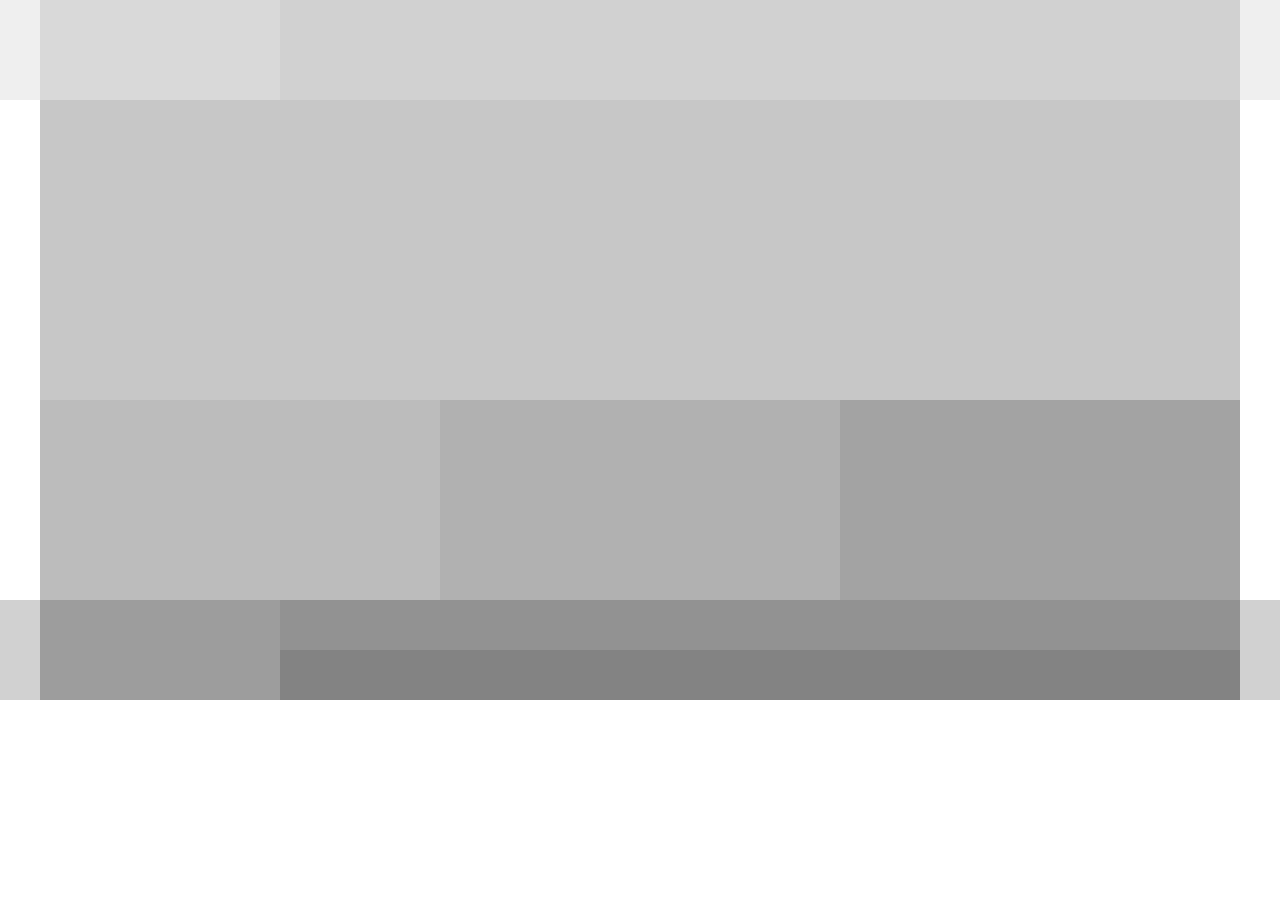
==== webd/index01.html @ e40f8ae2 "view change" ====
<!DOCTYPE html>
<html lang="ko">
<head>
    <meta charset="UTF-8">
    <meta http-equiv="X-UA-Compatible" content="IE=edge">
    <meta name="viewport" content="width=device-width, initial-scale=1.0">
    <title>웹디 B-1</title>
    <style>
        * {
            margin: 0;
            padding: 0;
        }
        #wrap {
            width: 100%;
        }
        #haeader {
            width: 100%;
            background-color: #efefef;
        }
        #haeader .header_container {
            width: 1200px;
            margin: 0 auto;
            display: flex;
        }
        #haeader .header_container .logo {
            width: 20%;
            height: 100px;
            background-color: #d9d9d9;
        }
        #haeader .header_container .nav {
            width: 80%;
            height: 100px;
            background-color: #d1d1d1;
        }
        #slider {
            width: 1200px;
            height: 300px;
            margin: 0 auto;
            background-color: #c7c7c7;
        }
        #contents {
            width: 1200px;
            margin: 0 auto;
            display: flex;
        }
        #contents .content1 {
            width: 33.3333%;
            height: 200px;
            background-color: #bcbcbc;
        }
        #contents .content2 {
            width: 33.3333%;
            height: 200px;
            background-color: #b1b1b1;
        }
        #contents .content3 {
            width: 33.3333%;
            height: 200px;
            background-color: #a3a3a3;
        }
        #footer {
            width: 100%;
            background-color: #d1d1d1;
        }
        #footer .footer__container {
            width: 1200px;
            margin: 0 auto;
            display: flex;
        }
        #footer .footer__container .footer1 {
            width: 20%;
            height: 100px;
            background-color: #9d9d9d;
        }
        #footer .footer__container .footer2 {
            width: 80%;
        }
        #footer .footer__container .footer2 .footer2-1 {
            width: 100%;
            height: 50px;
            background-color: #929292;
        }
        #footer .footer__container .footer2 .footer2-2 {
            width: 100%;
            height: 50px;
            background-color: #838383;
        }
    </style>
</head>
<body>
    <div id="wrap">
        <header id="haeader">
            <div class="header_container">
                <h1 class="logo"></h1>
                <nav class="nav"></nav>
            </div>
        </header>
        <!-- //haeader -->

        <article id="slider">
        </article>
        <!-- //slider -->

        <main id="contents">
            <section class="content1"></section>
            <section class="content2"></section>
            <section class="content3"></section>
        </main>
        <!-- //contents -->

        <footer id="footer">
            <div class="footer__container">
                <div class="footer1"></div>
                <div class="footer2">
                    <div class="footer2-1"></div>
                    <div class="footer2-2"></div>
                </div>
            </div>
        </footer>
        <!-- //footer -->
    </div>
</body>
</html>
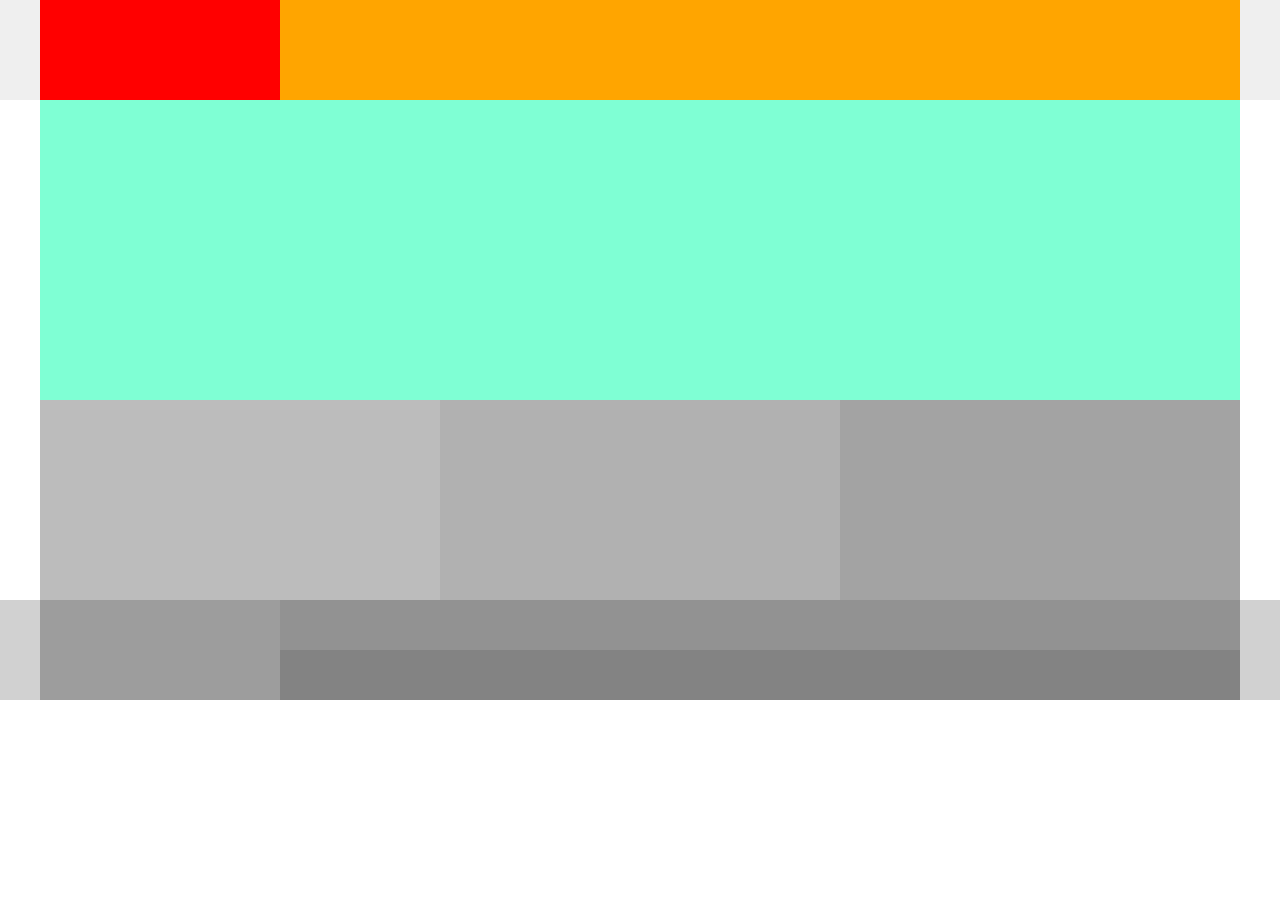
==== commit 4a625130: "change color" ====
--- a/webd/index01.html
+++ b/webd/index01.html
@@ -25,18 +25,18 @@
         #haeader .header_container .logo {
             width: 20%;
             height: 100px;
-            background-color: #d9d9d9;
+            background-color: red;
         }
         #haeader .header_container .nav {
             width: 80%;
             height: 100px;
-            background-color: #d1d1d1;
+            background-color: orange;
         }
         #slider {
             width: 1200px;
             height: 300px;
             margin: 0 auto;
-            background-color: #c7c7c7;
+            background-color: aquamarine;
         }
         #contents {
             width: 1200px;
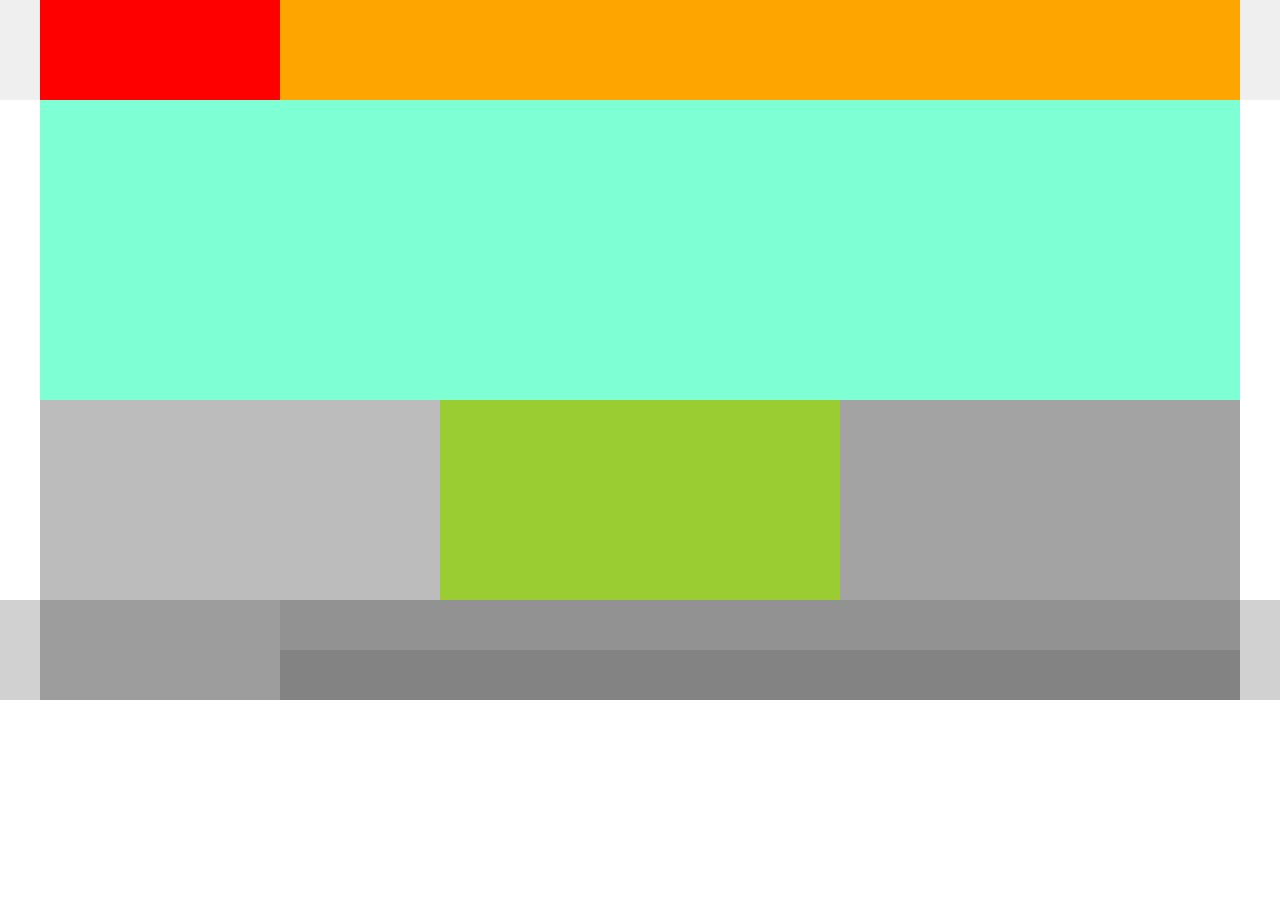
==== commit 72690884: "change color 2" ====
--- a/webd/index01.html
+++ b/webd/index01.html
@@ -51,7 +51,7 @@
         #contents .content2 {
             width: 33.3333%;
             height: 200px;
-            background-color: #b1b1b1;
+            background-color: yellowgreen;
         }
         #contents .content3 {
             width: 33.3333%;
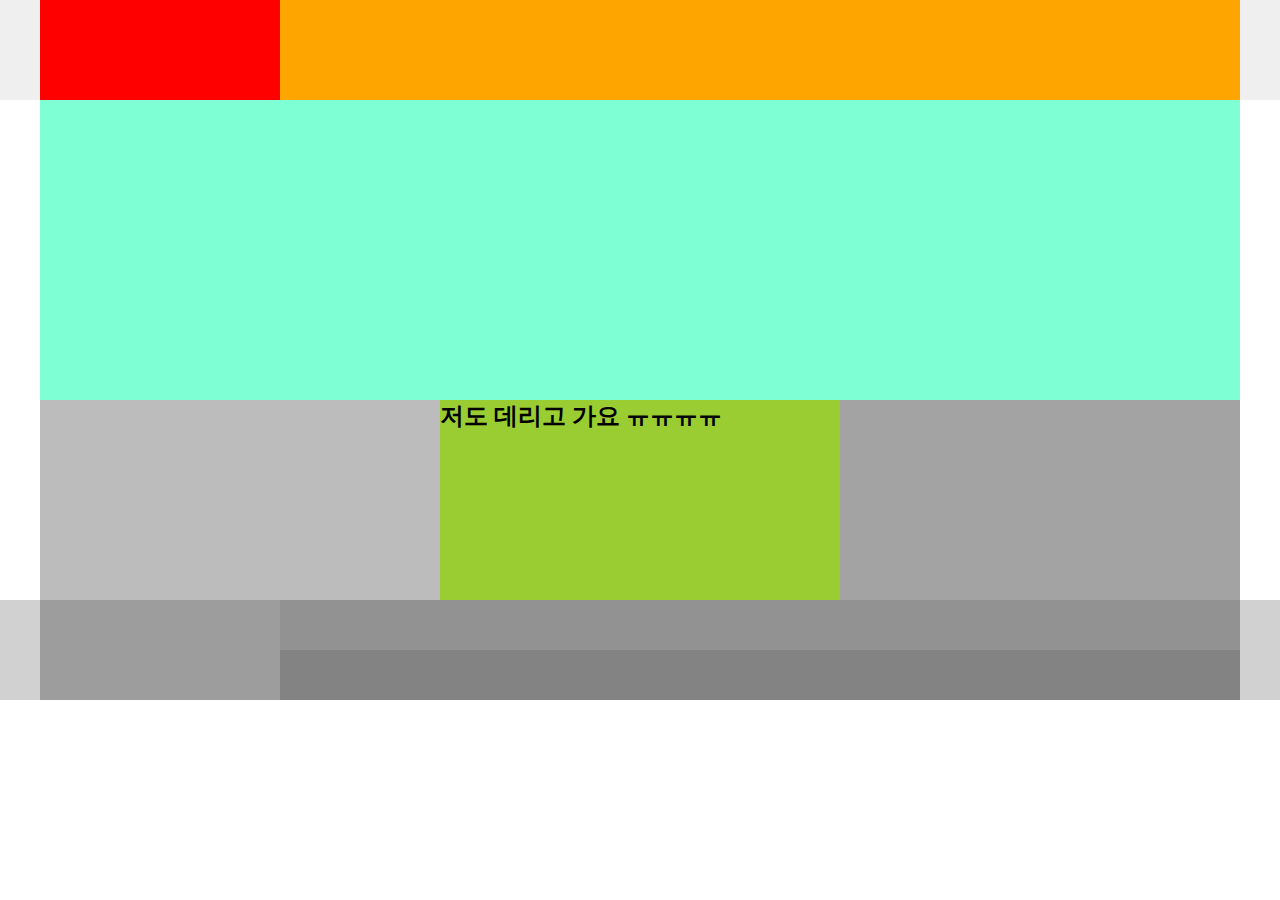
==== commit 7957fcc4: "222" ====
--- a/webd/index01.html
+++ b/webd/index01.html
@@ -103,7 +103,9 @@
 
         <main id="contents">
             <section class="content1"></section>
-            <section class="content2"></section>
+            <section class="content2">
+                <h2>저도 데리고 가요 ㅠㅠㅠㅠ </h2>
+            </section>
             <section class="content3"></section>
         </main>
         <!-- //contents -->
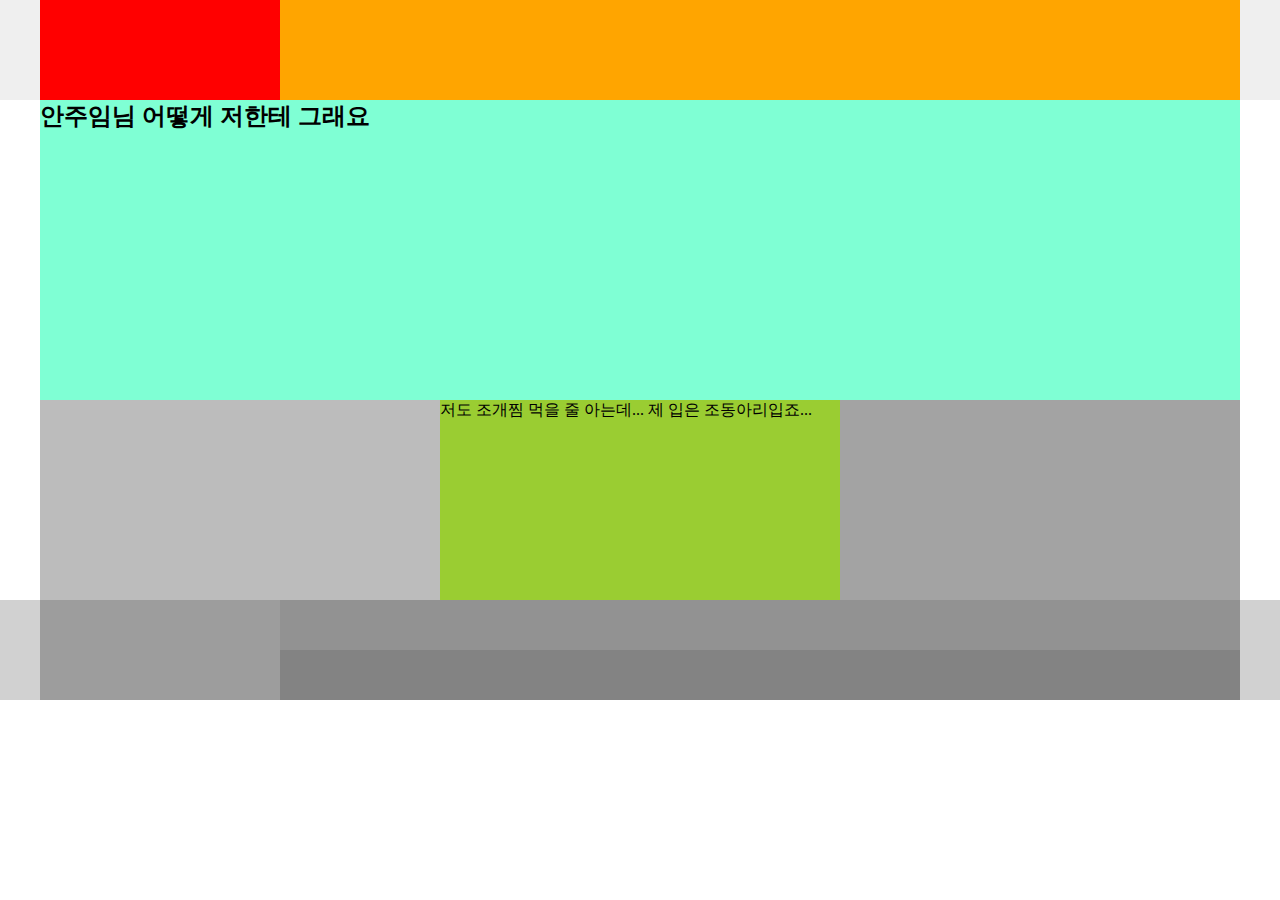
==== commit 15f11679: "3424" ====
--- a/webd/index01.html
+++ b/webd/index01.html
@@ -98,13 +98,14 @@
         <!-- //haeader -->
 
         <article id="slider">
+            <h2>안주임님 어떻게 저한테 그래요</h2>
         </article>
         <!-- //slider -->
 
         <main id="contents">
             <section class="content1"></section>
             <section class="content2">
-                <h2>저도 데리고 가요 ㅠㅠㅠㅠ </h2>
+                저도 조개찜 먹을 줄 아는데... 제 입은 조동아리입죠...
             </section>
             <section class="content3"></section>
         </main>
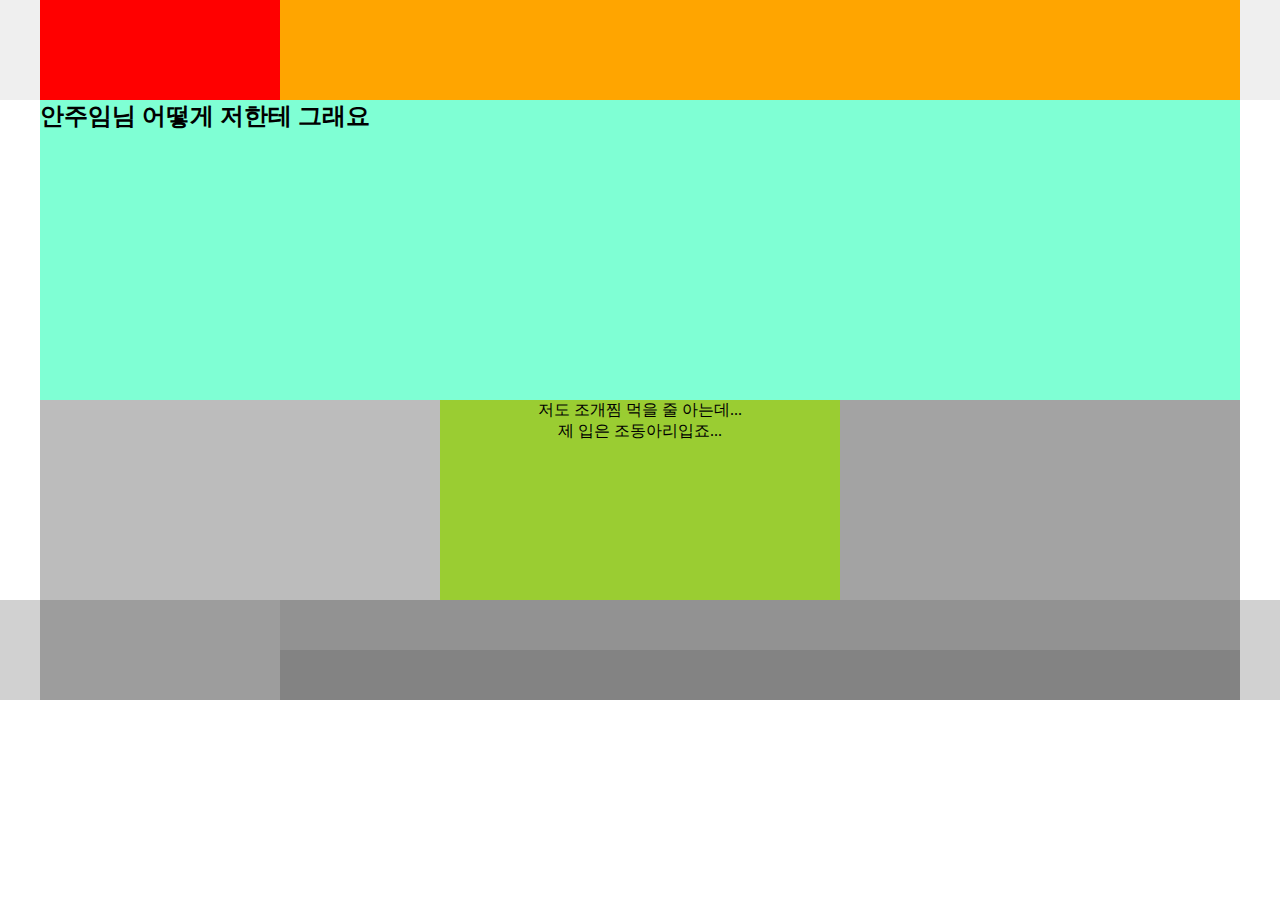
==== commit 12150125: "center" ====
--- a/webd/index01.html
+++ b/webd/index01.html
@@ -42,6 +42,7 @@
             width: 1200px;
             margin: 0 auto;
             display: flex;
+            text-align: center;
         }
         #contents .content1 {
             width: 33.3333%;
@@ -51,6 +52,7 @@
         #contents .content2 {
             width: 33.3333%;
             height: 200px;
+            text-align: center;
             background-color: yellowgreen;
         }
         #contents .content3 {
@@ -105,7 +107,7 @@
         <main id="contents">
             <section class="content1"></section>
             <section class="content2">
-                저도 조개찜 먹을 줄 아는데... 제 입은 조동아리입죠...
+                저도 조개찜 먹을 줄 아는데... <br>제 입은 조동아리입죠...
             </section>
             <section class="content3"></section>
         </main>
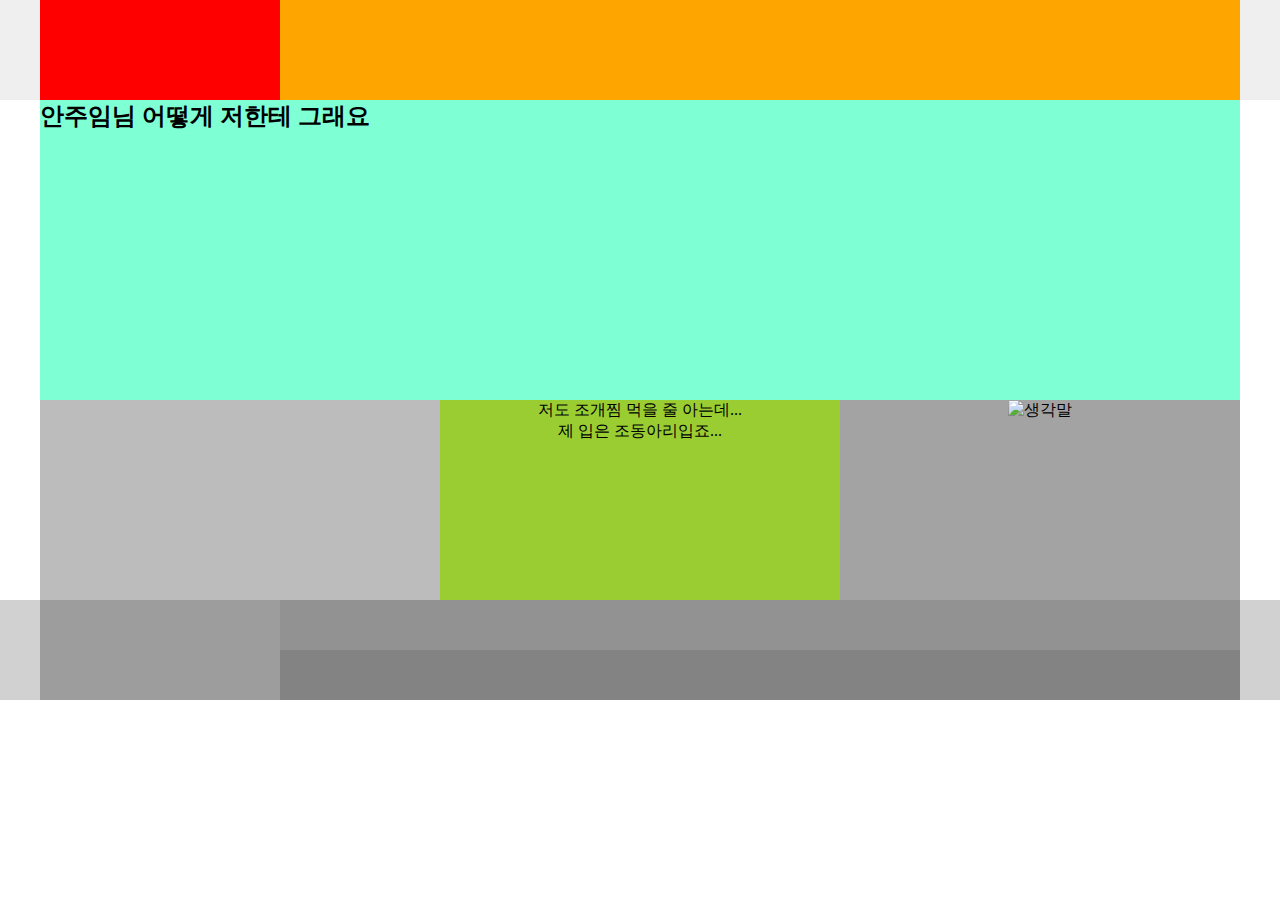
==== commit 6513424a: "imgss" ====
--- a/webd/index01.html
+++ b/webd/index01.html
@@ -109,7 +109,9 @@
             <section class="content2">
                 저도 조개찜 먹을 줄 아는데... <br>제 입은 조동아리입죠...
             </section>
-            <section class="content3"></section>
+            <section class="content3">
+                <img src="\imgs\d96faecd7cfd11b.png" alt="생각말" >
+            </section>
         </main>
         <!-- //contents -->
 
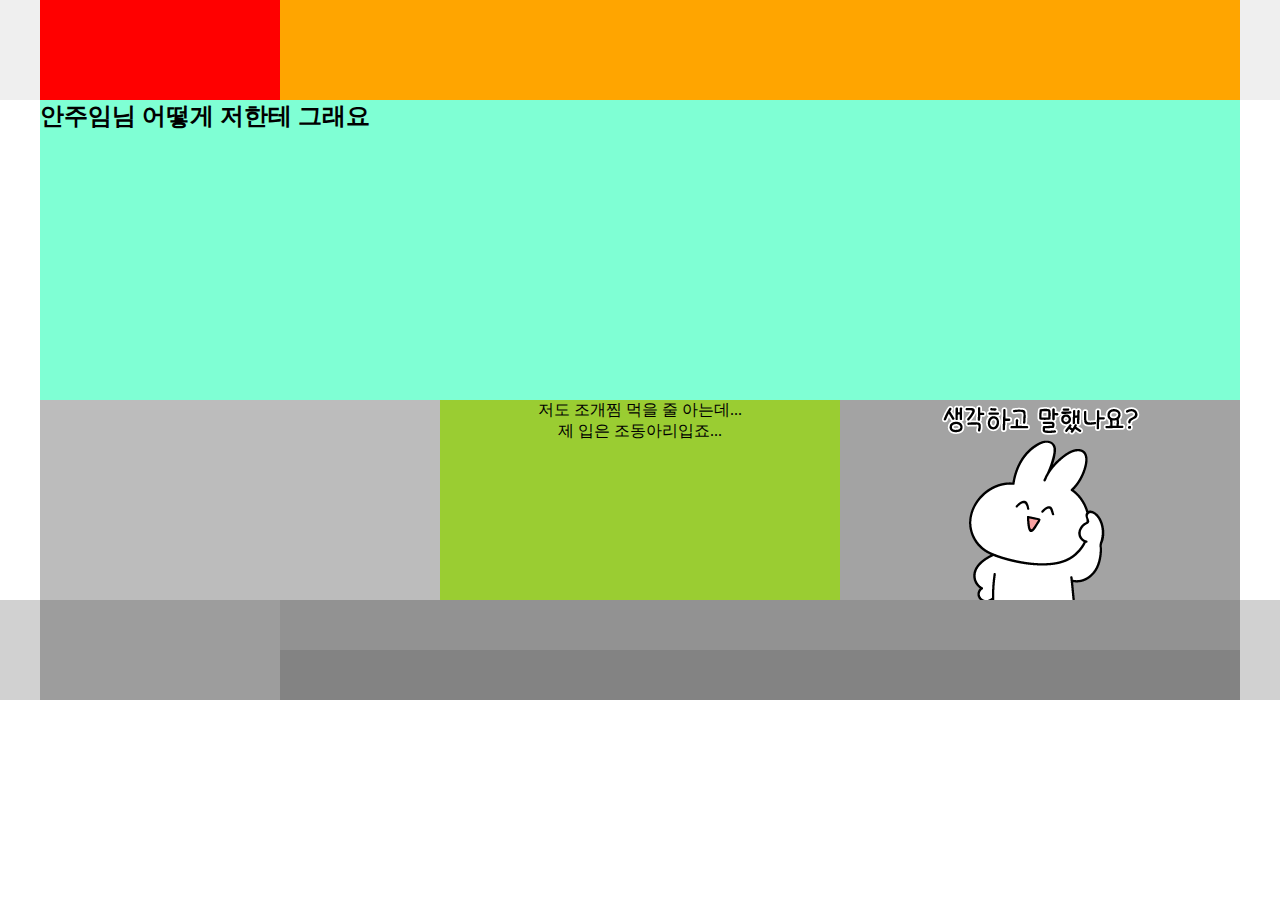
==== commit 30e403cf: "img2" ====
--- a/webd/index01.html
+++ b/webd/index01.html
@@ -110,7 +110,7 @@
                 저도 조개찜 먹을 줄 아는데... <br>제 입은 조동아리입죠...
             </section>
             <section class="content3">
-                <img src="\imgs\d96faecd7cfd11b.png" alt="생각말" >
+                <img src="imgs/d96faecd7cfd11b.png" alt="생각말" >
             </section>
         </main>
         <!-- //contents -->
